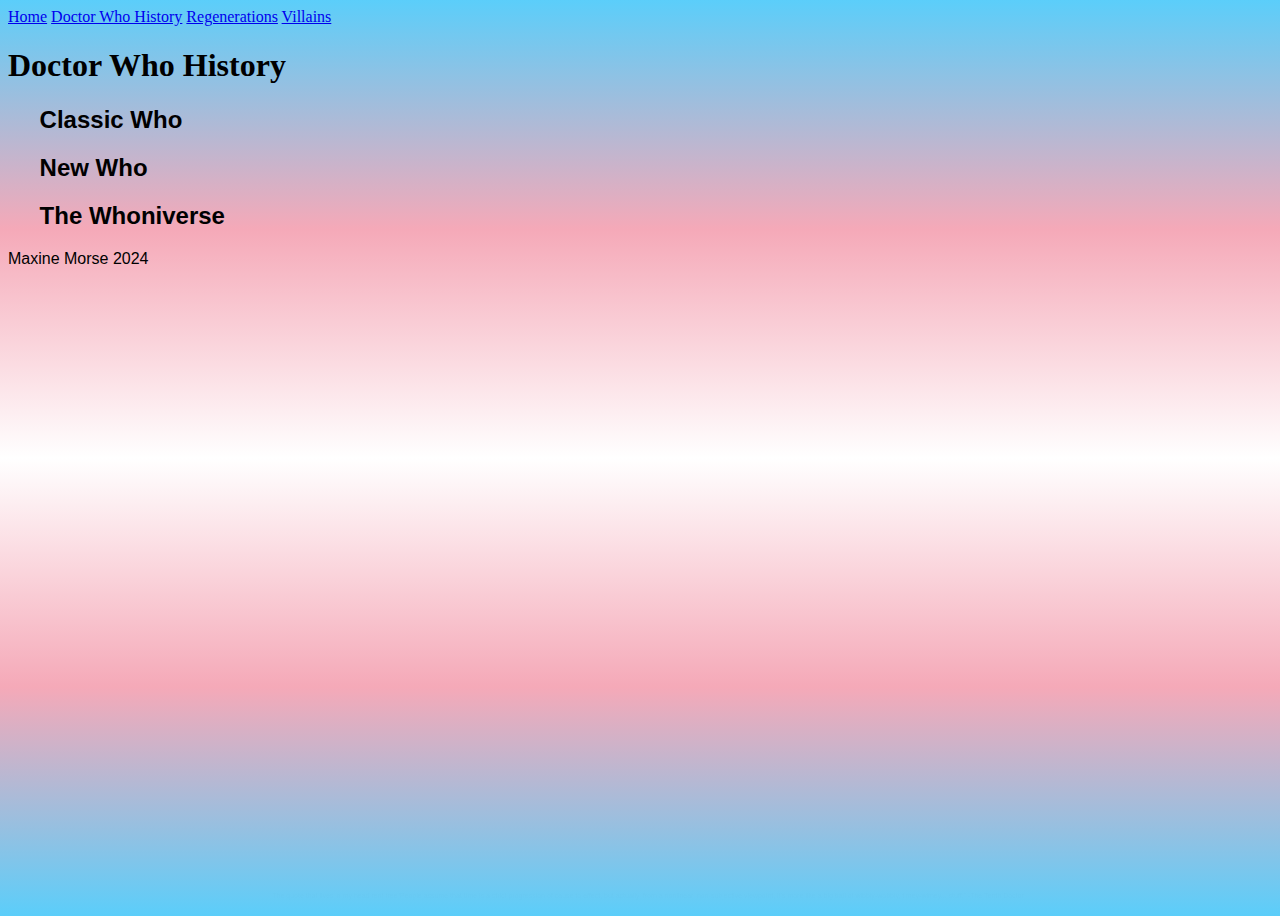
==== history.html @ 4b0bde68 "Merge pull request #3 from AmberVoid59/Website_Redo" ====
<!DOCTYPE html>
<html lang="en">

   <head>
      <meta charset="UTF-8">
      <meta name="viewport" content="width=device-width, initial-scale=1.0">
      <title>Maxine's CIS 155 Website Project</title>
      <link rel="stylesheet" href="CSS/history.css">
   </head>

   <body>
      <nav>
         <a href="index.html">Home</a>
         <a href="history.html">Doctor Who History</a>
         <a href="Regenerations.html">Regenerations</a>
         <a href="villains.html">Villains</a>
     </nav>
      <header>
         <h1>Doctor Who History</h1>
      </header>

      <main>
         <section id="Classic-Who">
            <h2>Classic Who</h2>
         </section>
         <section id="New-Who">
            <h2>New Who</h2>
         </section>
         <section id="The-Whoniverse">
            <h2>The Whoniverse</h2>
         </section>
      </main>
   </body>

   <footer>
      <p>Maxine Morse 2024</p>
      <!--Im adding this to make it clear that I do know how to add the copyright symbol
      but seeing as I don't actually have the copyrights for any material on this page i don't feel right including it ps. its &copy;-->
      <p id="dw">The quote that lives in my head rent free<q>People assume that time is a strict progression of cause
            to effect, but actually,
            from a nonlinear, non-subjective viewpoint, it's more like a big ball of wibbly-wobbly, timey-wimey...
            stuff.</q> -The Tenth Doctor</p>
   </footer>

</html>
---- CSS/history.css ----
body {
   background: linear-gradient(#5bcefa 0%, #f5a9b8 25%, #ffffff 50%, #f5a9b8 75%, #5bcefa 100%);
   height: 100vh;
}

#dw {
   position: fixed;
   text-align: center;
   bottom: 0;
   width: 100%;
   height: 8px;
   padding: 0px 0px 0px 0px;
   font-size: 7px;
   color: rgba(0, 0, 0, 0.01);
   margin-bottom: 0%;
}

main {
   margin-left: 2.5%;
   font-family: Arial, Helvetica, sans-serif;
}

footer {
   font-family: Arial, Helvetica, sans-serif;
}

#Classic-Who {

}

#New-Who {

}

#The-Whoniverse {
   
}
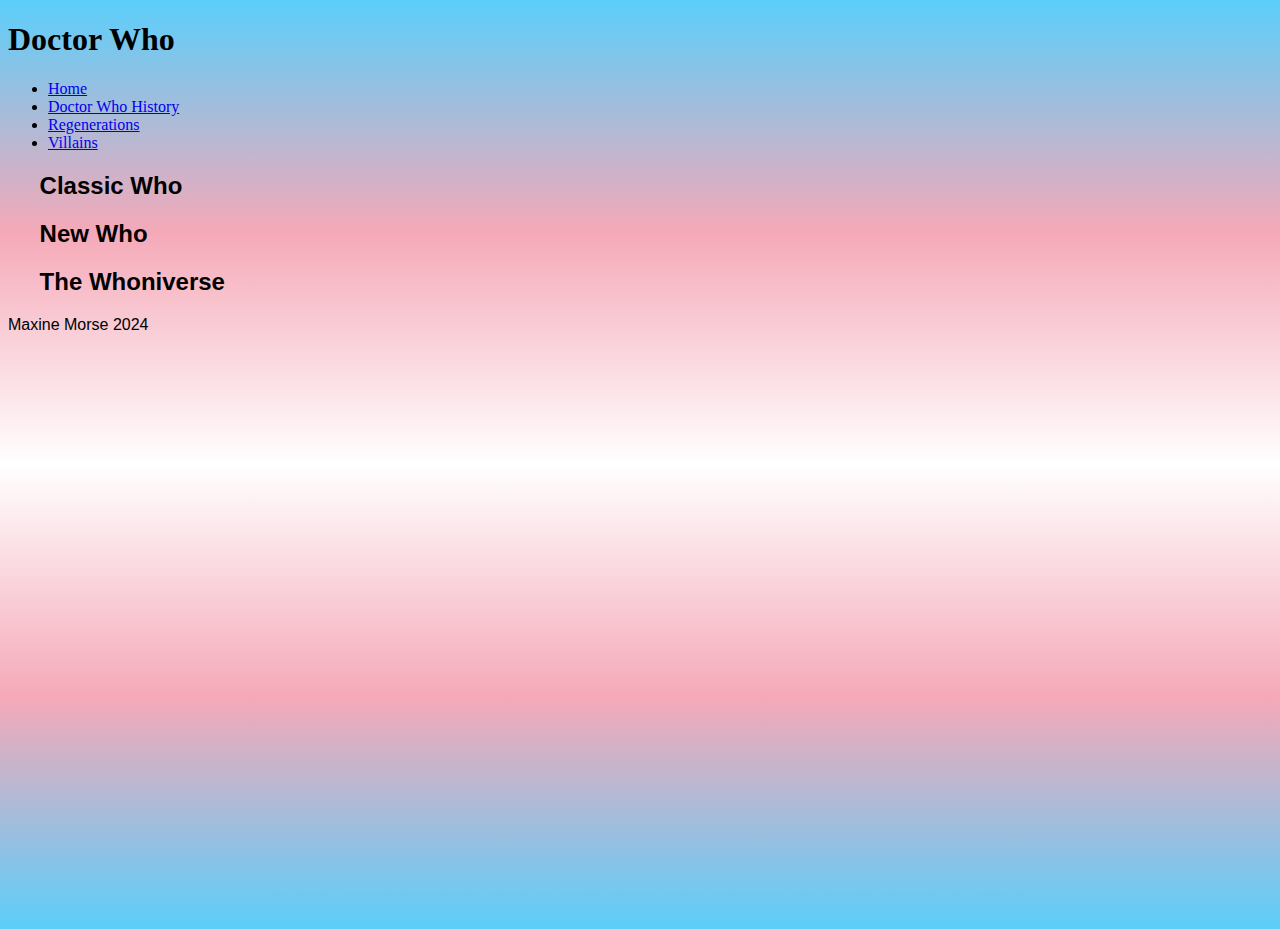
==== commit 75e4eb14: "Moved to IDX and needed to change a couple things" ====
--- a/history.html
+++ b/history.html
@@ -4,22 +4,27 @@
    <head>
       <meta charset="UTF-8">
       <meta name="viewport" content="width=device-width, initial-scale=1.0">
-      <title>Maxine's CIS 155 Website Project</title>
+      <title>Maxine Morse CIS 155 Website Project</title>
       <link rel="stylesheet" href="CSS/history.css">
+      <link rel="stylesheet" href="CSS/same_code.css">
    </head>
 
    <body>
-      <nav>
-         <a href="index.html">Home</a>
-         <a href="history.html">Doctor Who History</a>
-         <a href="Regenerations.html">Regenerations</a>
-         <a href="villains.html">Villains</a>
-     </nav>
+
       <header>
-         <h1>Doctor Who History</h1>
+         <h1 id="title" class="center">Doctor Who</h1>
       </header>
 
-      <main>
+      <nav id="nav_menu">
+         <ul>
+            <li><a href="index.html">Home</a></li>
+            <li><a href="history.html" class="current">Doctor Who History</a></li>
+            <li><a href="regenerations.html">Regenerations</a></li>
+            <li><a href="villains.html" class="lastitem">Villains</a></li>
+         </ul>
+      </nav>
+
+      <main class="center">
          <section id="Classic-Who">
             <h2>Classic Who</h2>
          </section>
@@ -30,9 +35,10 @@
             <h2>The Whoniverse</h2>
          </section>
       </main>
+
    </body>
 
-   <footer>
+   <footer class="center">
       <p>Maxine Morse 2024</p>
       <!--Im adding this to make it clear that I do know how to add the copyright symbol
       but seeing as I don't actually have the copyrights for any material on this page i don't feel right including it ps. its &copy;-->
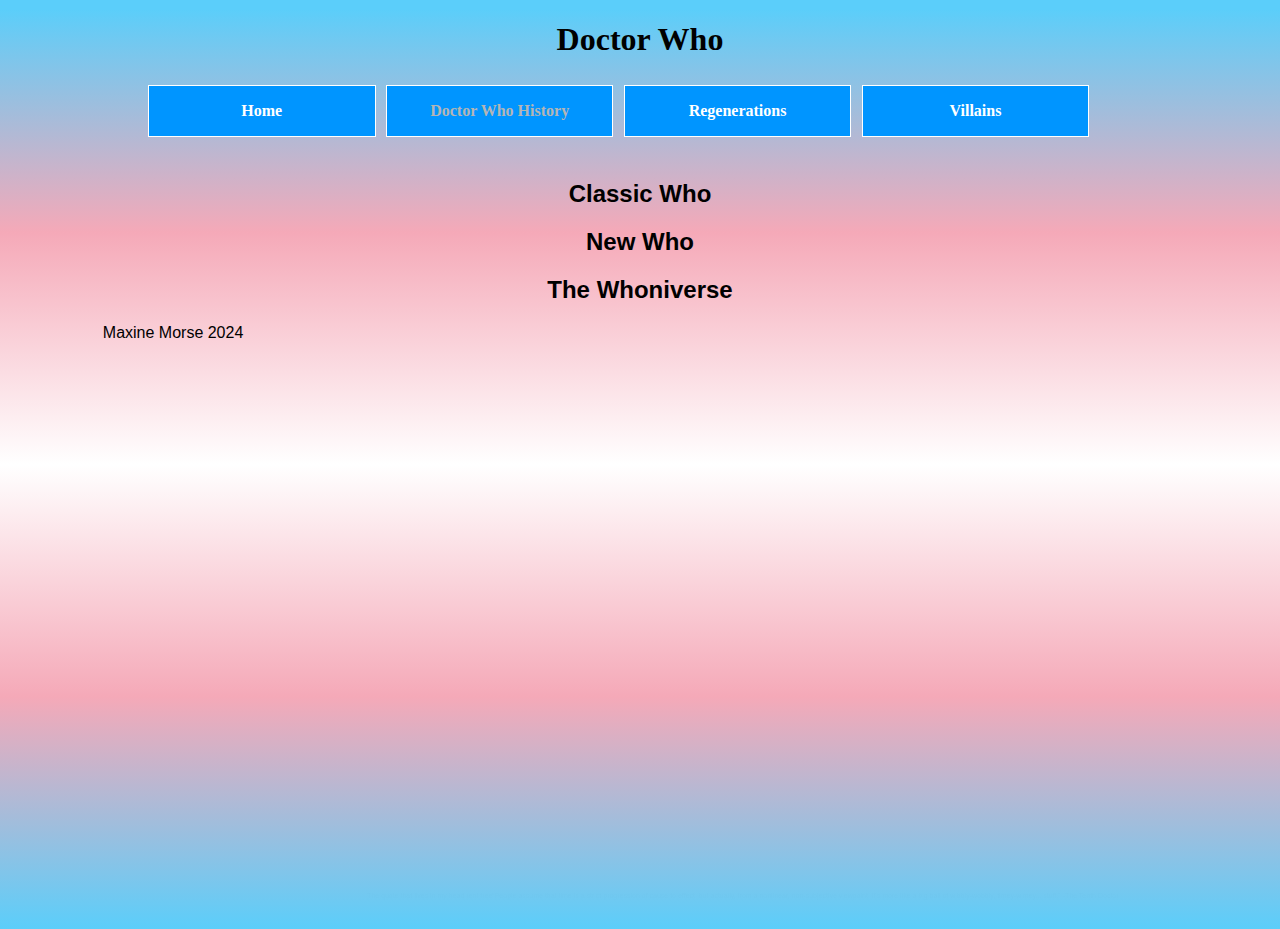
==== commit 8e2e9b2a: "After Module 6 updates" ====
--- a/history.html
+++ b/history.html
@@ -19,7 +19,7 @@
          <ul>
             <li><a href="index.html">Home</a></li>
             <li><a href="history.html" class="current">Doctor Who History</a></li>
-            <li><a href="regenerations.html">Regenerations</a></li>
+            <li><a href="Regenerations.html">Regenerations</a></li>
             <li><a href="villains.html" class="lastitem">Villains</a></li>
          </ul>
       </nav>
--- a/CSS/history.css
+++ b/CSS/history.css
@@ -1,37 +1,3 @@
-body {
-   background: linear-gradient(#5bcefa 0%, #f5a9b8 25%, #ffffff 50%, #f5a9b8 75%, #5bcefa 100%);
-   height: 100vh;
-}
-
-#dw {
-   position: fixed;
+section {
    text-align: center;
-   bottom: 0;
-   width: 100%;
-   height: 8px;
-   padding: 0px 0px 0px 0px;
-   font-size: 7px;
-   color: rgba(0, 0, 0, 0.01);
-   margin-bottom: 0%;
-}
-
-main {
-   margin-left: 2.5%;
-   font-family: Arial, Helvetica, sans-serif;
-}
-
-footer {
-   font-family: Arial, Helvetica, sans-serif;
-}
-
-#Classic-Who {
-
-}
-
-#New-Who {
-
-}
-
-#The-Whoniverse {
-   
 }--- a/CSS/same_code.css
+++ b/CSS/same_code.css
@@ -0,0 +1,80 @@
+/*Start of nav menu section */
+#nav_menu {
+   padding-bottom: 5em;
+   margin: auto;
+   width: 85%;
+}
+
+#nav_menu ul {
+   list-style-type: none;
+
+}
+
+#nav_menu ul li {
+   float: left;
+   padding: 0.5%;
+   width: 22%;
+}
+
+#nav_menu ul li a {
+   text-align: center;
+   font-weight: bold;
+   color: white;
+   display: block;
+   padding: 1em 0;
+   text-decoration: none;
+   background-color: rgb(0, 149, 255);
+   border: 1px solid white;
+}
+
+#nav_menu ul li a:hover {
+   background-color: #0003c2;
+}
+
+#nav_menu ul li a.current {
+   color: rgb(181, 181, 181);
+}
+
+/*end of nav menu section*/
+
+body {
+   background: linear-gradient(#5bcefa 1%, #f5a9b8 25%, #ffffff 50%, #f5a9b8 75%, #5bcefa 100%);
+   height: 100vh;
+}
+
+main {
+
+   font-family: Arial, Helvetica, sans-serif;
+   clear: left;
+}
+
+footer {
+   font-family: Arial, Helvetica, sans-serif;
+}
+
+header {
+   clear: left;
+}
+
+.center {
+   display: block;
+   margin-left: auto;
+   margin-right: auto;
+   width: 85%;
+}
+
+#title {
+   text-align: center;
+}
+
+#dw {
+   position: fixed;
+   text-align: center;
+   bottom: 0;
+   width: 100%;
+   height: 8px;
+   padding: 0px 0px 0px 0px;
+   font-size: 7px;
+   color: rgba(0, 0, 0, 0.01);
+   margin-bottom: 0%;
+}